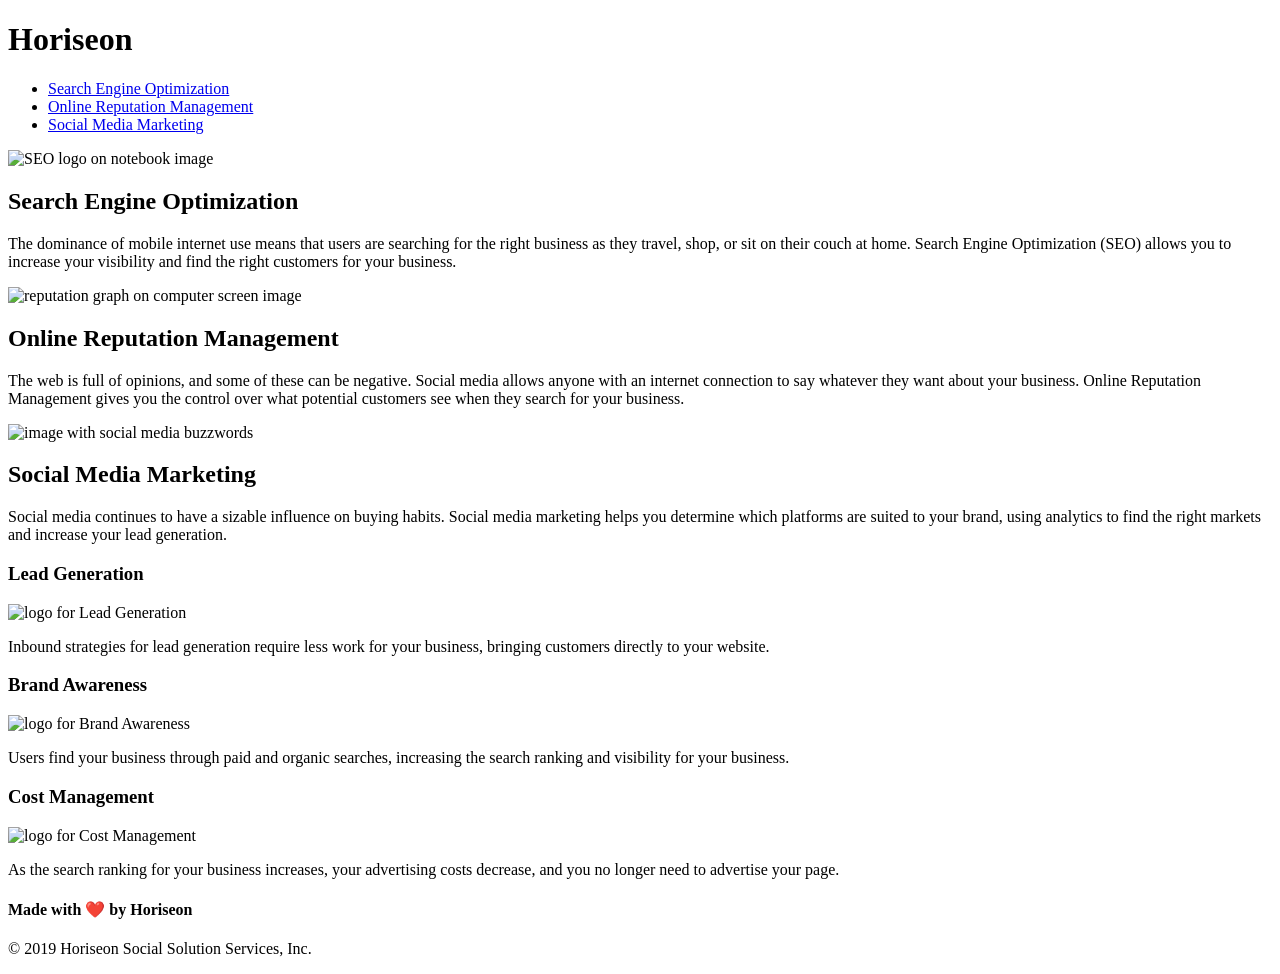
==== index.html @ 1c21f16d "first commit to push files to repo" ====
<!DOCTYPE html>
<html lang="en-us">

<head>
    <meta charset="UTF-8" />
    <link rel="stylesheet" href="./assets/css/style.css">
    <!-- changed to a better webpage title than "website" -->
    <title>Horiseon Social Solutions</title>
</head>

<body>
 <!-- changed to header tag -->
    <header class="header">
        <h1>Hori<span class="seo">seo</span>n</h1>
        <!-- changed to nav tag -->
        <nav>
            <ul>
                <li>
                    <a href="#search-engine-optimization">Search Engine Optimization</a>
                </li>
                <li>
                    <a href="#online-reputation-management">Online Reputation Management</a>
                </li>
                <li>
                    <a href="#social-media-marketing">Social Media Marketing</a>
                </li>
            </ul>
        </nav>
    </header>
    
    <!-- changed to figure tag w/ alt attribute since it's the main image of the page -->
    <figure class="hero" alt="large image of group meeting"></figure>

    <!-- changed to a main tag with section tags; added alt attributes to all the img tags -->
    <main class="content">
        <!-- added id attribute for "search-engine-optimization" so link from nav would work -->
        <!-- changed the class attribute values to simplify the CSS -->
        <section id="search-engine-optimization" class="content-section">
            <img src="./assets/images/search-engine-optimization.jpg" class="float-left" alt="SEO logo on notebook image" />
            <h2>Search Engine Optimization</h2>
            <p>
                The dominance of mobile internet use means that users are searching for the right business as they travel, shop, or sit on their couch at home. Search Engine Optimization (SEO) allows you to increase your visibility and find the right customers for your business.
            </p>
        </section>
        <section id="online-reputation-management" class="content-section">
            <img src="./assets/images/online-reputation-management.jpg" class="float-right" alt="reputation graph on computer screen image"/>
            <h2>Online Reputation Management</h2>
            <p>
                The web is full of opinions, and some of these can be negative. Social media allows anyone with an internet connection to say whatever they want about your business. Online Reputation Management gives you the control over what potential customers see when they search for your business.
            </p>
        </section>
        <section id="social-media-marketing" class="content-section">
            <img src="./assets/images/social-media-marketing.jpg" class="float-left" alt="image with social media buzzwords"/>
            <h2>Social Media Marketing</h2>
            <p>
                Social media continues to have a sizable influence on buying habits. Social media marketing helps you determine which platforms are suited to your brand, using analytics to find the right markets and increase your lead generation.
            </p>
        </section>
    </main>

    <!-- changed to aside tag with section tags; added an alt attribute to all the img tags -->
    <aside class="benefits">
        <!-- changed the class attribue values to simplify the CSS -->
        <section class="benefits-section">
            <h3>Lead Generation</h3>
            <img src="./assets/images/lead-generation.png" alt="logo for Lead Generation"/>
            <p>
                Inbound strategies for lead generation require less work for your business, bringing customers directly to your website.
            </p>
        </section>
        <section class="benefits-section">
            <h3>Brand Awareness</h3>
            <img src="./assets/images/brand-awareness.png" alt="logo for Brand Awareness"/>
            <p>
                Users find your business through paid and organic searches, increasing the search ranking and visibility for your business.
            </p>
        </section>
        <section class="benefits-section">
            <h3>Cost Management</h3>
            <img src="./assets/images/cost-management.png" alt="logo for Cost Management"/>
            <p>
                As the search ranking for your business increases, your advertising costs decrease, and you no longer need to advertise your page.
            </p>
        </section>
    </aside>

 <!-- changed to footer tag -->
     <footer class="footer">
         <!-- changed to h4 here so header tags fall in sequential order -->
        <h4>Made with ❤️️ by Horiseon</h4>
        <p>
            &copy; 2019 Horiseon Social Solution Services, Inc.
        </p>
     </footer>

</body>

</html>
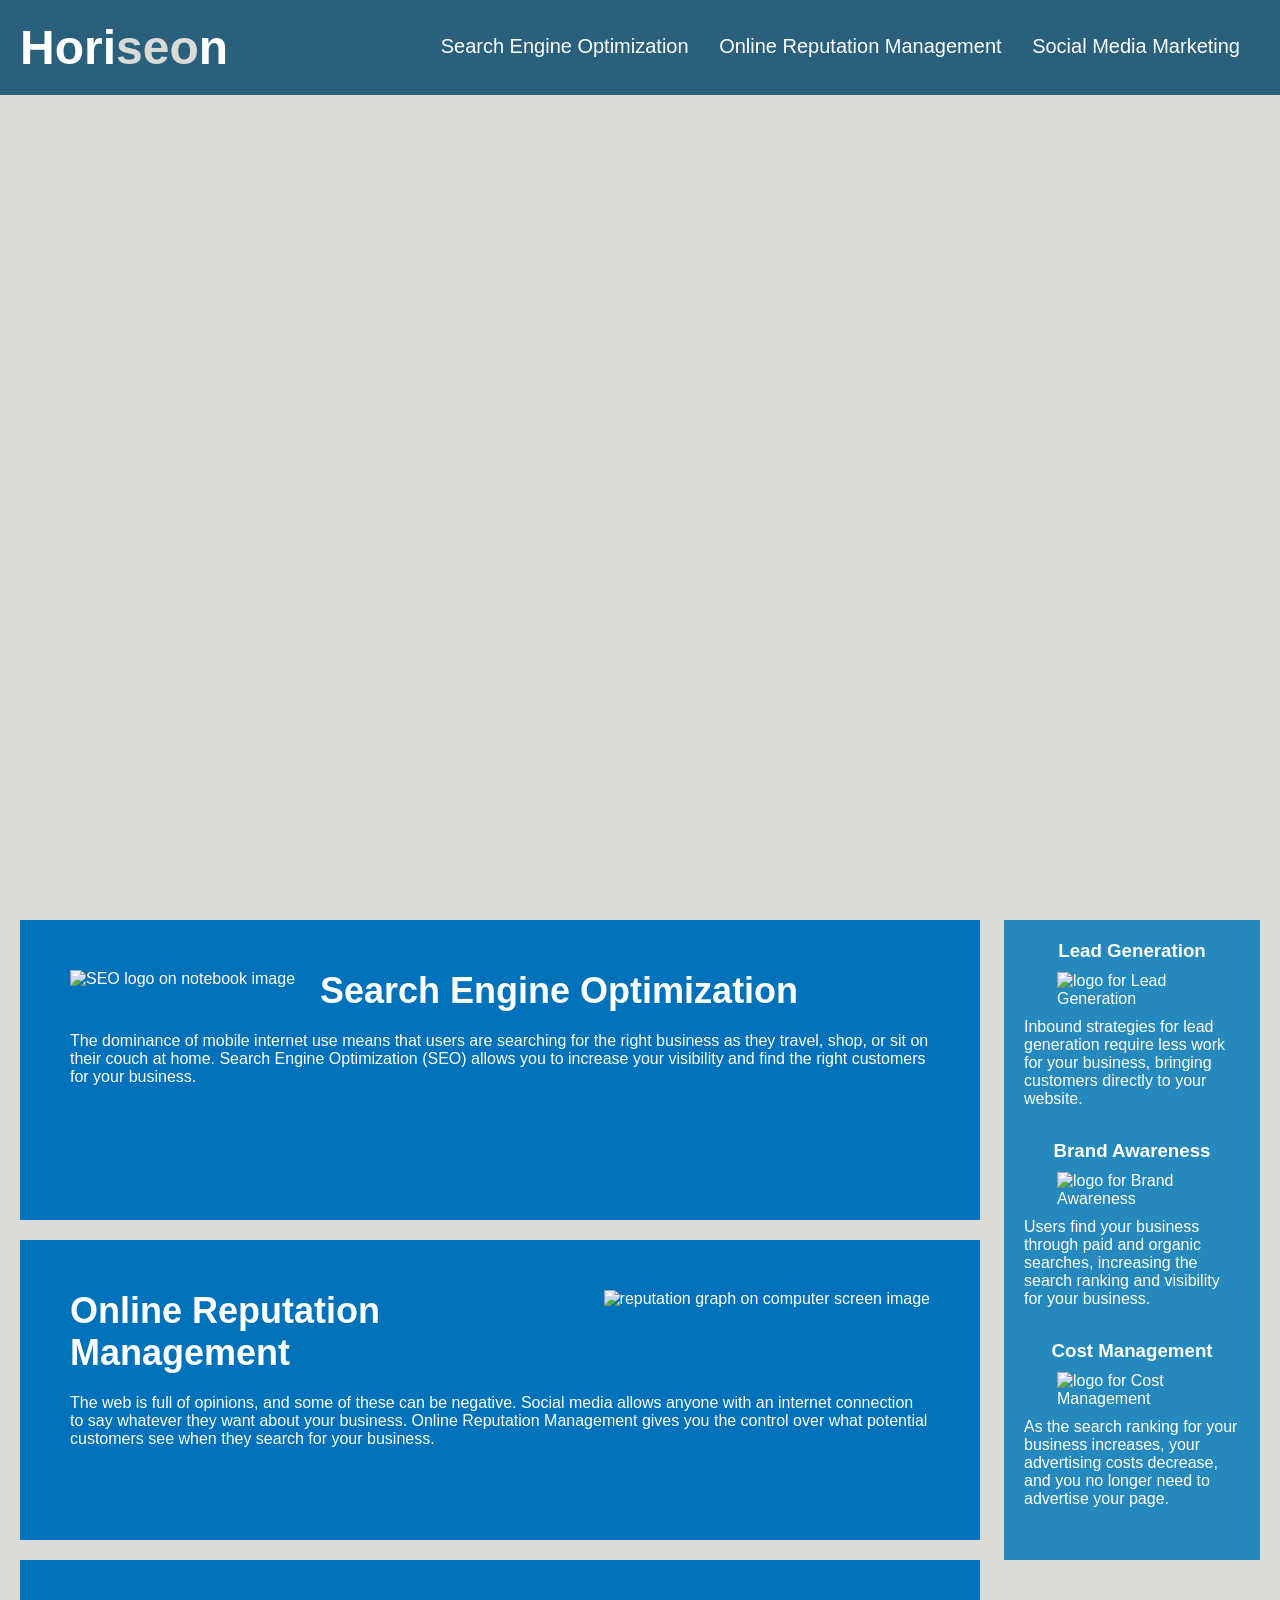
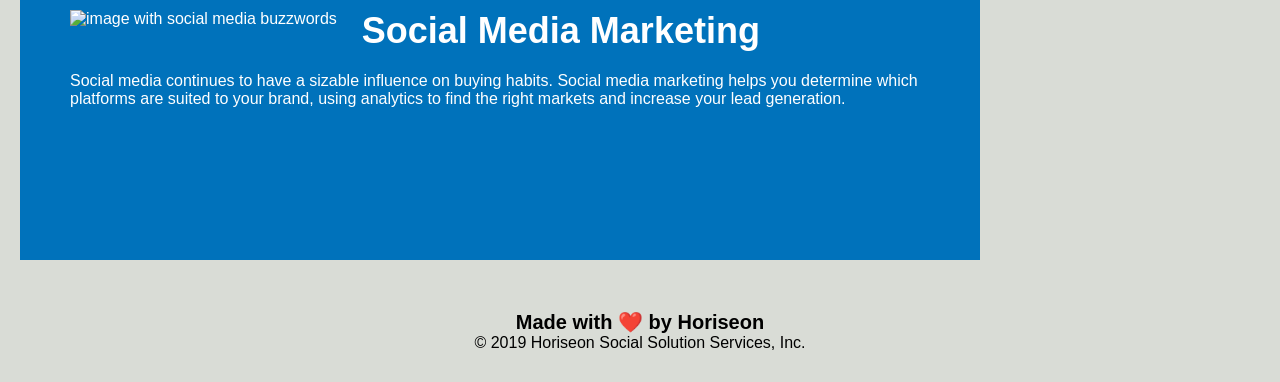
==== commit ab62620a: "attempt 2 at fixing the HTML link to CSS" ====
--- a/index.html
+++ b/index.html
@@ -3,7 +3,7 @@
 
 <head>
     <meta charset="UTF-8" />
-    <link rel="stylesheet" href="./assets/css/style.css">
+    <link rel="stylesheet" href="./style.css">
     <!-- changed to a better webpage title than "website" -->
     <title>Horiseon Social Solutions</title>
 </head>
--- a/style.css
+++ b/style.css
@@ -0,0 +1,138 @@
+* {
+    box-sizing: border-box;
+    padding: 0;
+    margin: 0;
+}
+
+body {
+    background-color: #d9dcd6;
+}
+
+.header {
+    padding: 20px;
+    font-family: 'Trebuchet MS', 'Lucida Sans Unicode', 'Lucida Grande', 'Lucida Sans', Arial, sans-serif;
+    background-color: #2a607c;
+    color: #ffffff;
+}
+
+.header h1 {
+    display: inline-block;
+    font-size: 48px;
+}
+
+.header h1 .seo {
+    color: #d9dcd6;
+}
+
+/* change to .header nav */
+.header nav {
+    padding-top: 15px;
+    margin-right: 20px;
+    float: right;
+    font-family: 'Gill Sans', 'Gill Sans MT', Calibri, 'Trebuchet MS', sans-serif;
+    font-size: 20px;
+}
+
+/* changed to .header nav ul */
+.header nav ul {
+    list-style-type: none;
+}
+
+/* changed to .header nav ul li */
+.header nav ul li {
+    display: inline-block;
+    margin-left: 25px;
+}
+
+a {
+    color: #ffffff;
+    text-decoration: none;
+}
+
+.hero {
+    height: 800px;
+    width: 100%;
+    margin-bottom: 25px;
+    background-image: url("../images/digital-marketing-meeting.jpg");
+    background-size: cover;
+    background-position: center;
+}
+
+p {
+    font-size: 16px;
+}
+
+.content {
+    width: 75%;
+    display: inline-block;
+    margin-left: 20px;
+}
+
+.float-left {
+    float: left;
+    margin-right: 25px;
+}
+
+.float-right {
+    float: right;
+    margin-left: 25px;
+}
+
+/* re-ordered CSS to match order in HTML */
+/* simplified the CSS by condensing the classes with the same styling */
+.content-section {
+    margin-bottom: 20px;
+    padding: 50px;
+    height: 300px;
+    font-family: 'Gill Sans', 'Gill Sans MT', 'Gill Sans', 'Gill Sans MT', Calibri, 'Trebuchet MS', sans-serif, 'Trebuchet MS', sans-serif;
+    background-color: #0072bb;
+    color: #ffffff;
+}
+
+.content-section img {
+    max-height: 200px;
+}
+
+.content-section h2 {
+    margin-bottom: 20px;
+    font-size: 36px;
+}
+
+.benefits {
+    margin-right: 20px;
+    padding: 20px;
+    clear: both;
+    float: right;
+    width: 20%;
+    height: 100%;
+    font-family: 'Gill Sans', 'Gill Sans MT', Calibri, 'Trebuchet MS', sans-serif;
+    background-color: #2589bd;
+}
+
+.benefits-section {
+    margin-bottom: 32px;
+    color: #ffffff;
+}
+
+.benefits-section h3 {
+    margin-bottom: 10px;
+    text-align: center;
+}
+
+.benefits-section img {
+    display: block;
+    margin: 10px auto;
+    max-width: 150px;
+}
+
+.footer {
+    padding: 30px;
+    clear: both;
+    font-family: 'Trebuchet MS', 'Lucida Sans Unicode', 'Lucida Grande', 'Lucida Sans', Arial, sans-serif;
+    text-align: center;
+}
+
+/* changed to h4 so header tags fall in sequential order */
+.footer h4 {
+    font-size: 20px;
+}
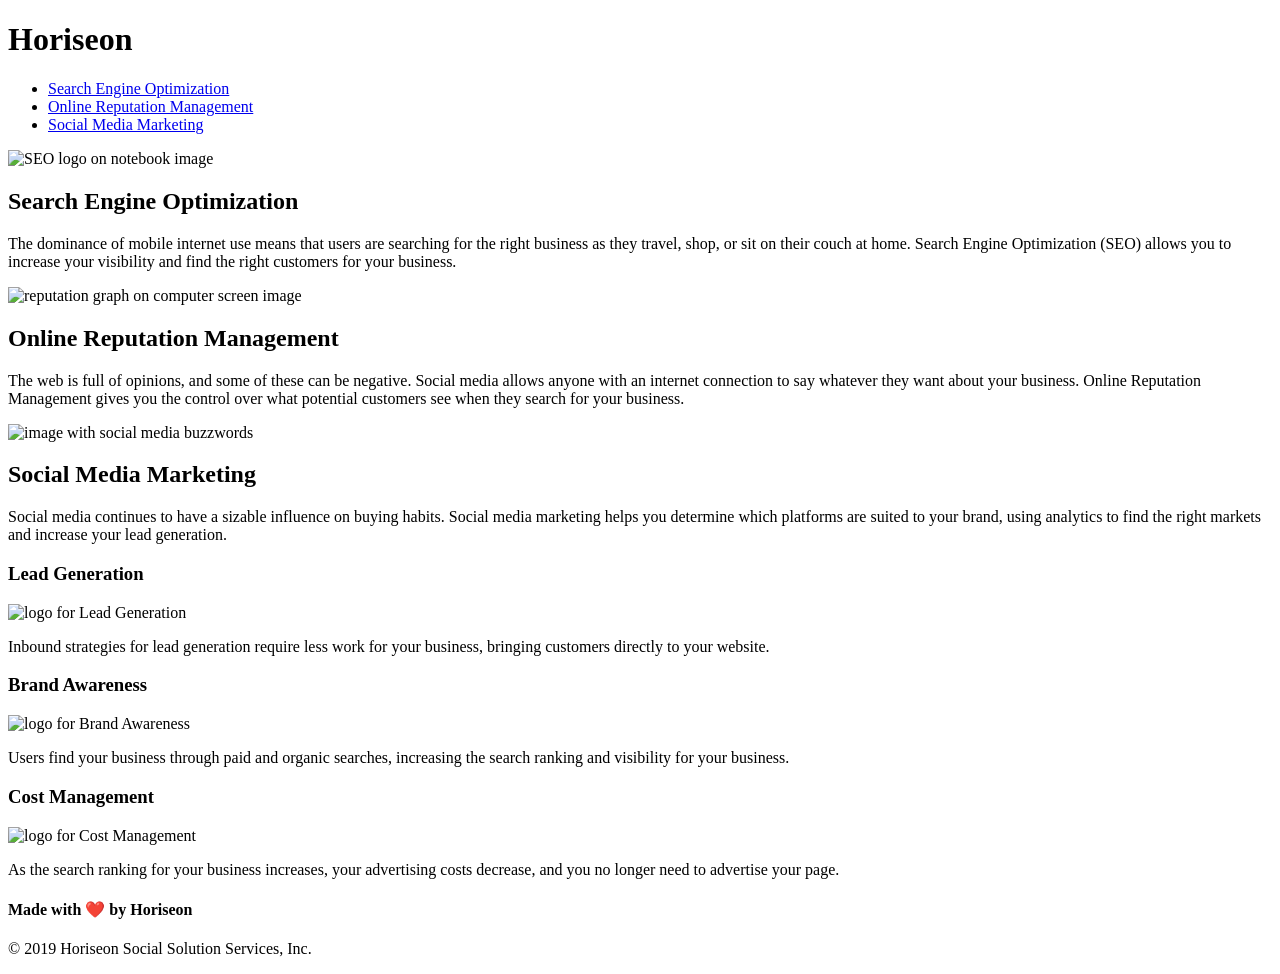
==== commit de31a285: "moved HTML file to the root" ====
--- a/index.html
+++ b/index.html
@@ -3,7 +3,7 @@
 
 <head>
     <meta charset="UTF-8" />
-    <link rel="stylesheet" href="./style.css">
+    <link rel="stylesheet" href="./assets/css/style.css">
     <!-- changed to a better webpage title than "website" -->
     <title>Horiseon Social Solutions</title>
 </head>
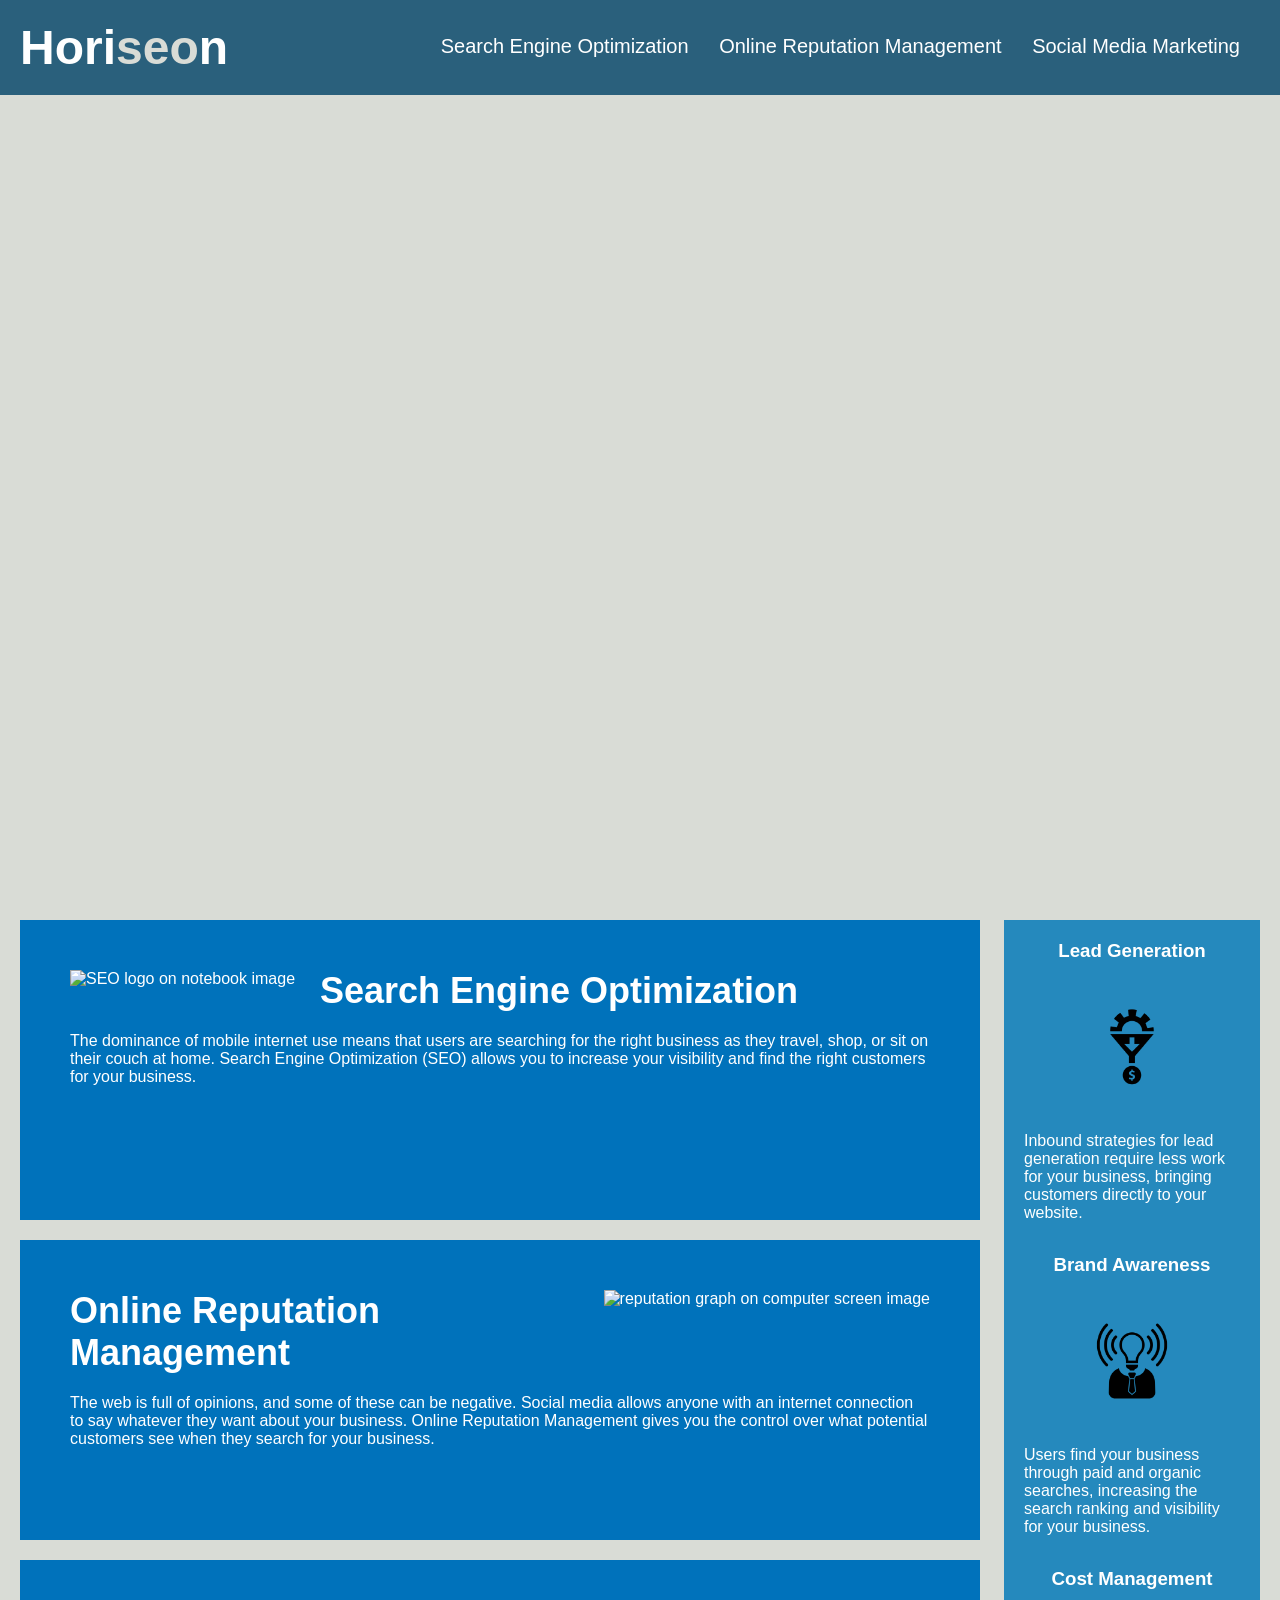
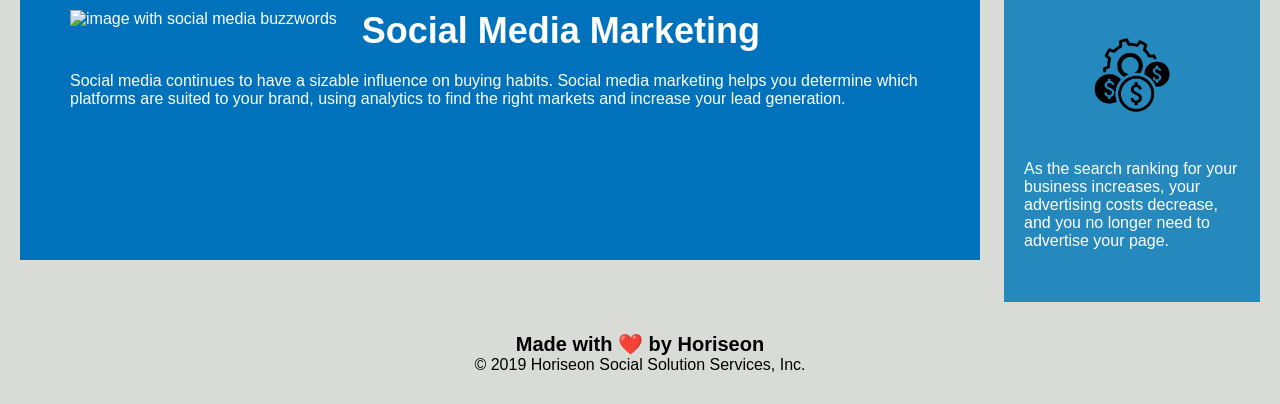
==== commit 02cca987: "added Develop to css and img attributes" ====
--- a/index.html
+++ b/index.html
@@ -3,7 +3,7 @@
 
 <head>
     <meta charset="UTF-8" />
-    <link rel="stylesheet" href="./assets/css/style.css">
+    <link rel="stylesheet" href="./Develop/assets/css/style.css">
     <!-- changed to a better webpage title than "website" -->
     <title>Horiseon Social Solutions</title>
 </head>
@@ -36,21 +36,21 @@
         <!-- added id attribute for "search-engine-optimization" so link from nav would work -->
         <!-- changed the class attribute values to simplify the CSS -->
         <section id="search-engine-optimization" class="content-section">
-            <img src="./assets/images/search-engine-optimization.jpg" class="float-left" alt="SEO logo on notebook image" />
+            <img src="./Develop/assets/images/search-engine-optimization.jpg" class="float-left" alt="SEO logo on notebook image" />
             <h2>Search Engine Optimization</h2>
             <p>
                 The dominance of mobile internet use means that users are searching for the right business as they travel, shop, or sit on their couch at home. Search Engine Optimization (SEO) allows you to increase your visibility and find the right customers for your business.
             </p>
         </section>
         <section id="online-reputation-management" class="content-section">
-            <img src="./assets/images/online-reputation-management.jpg" class="float-right" alt="reputation graph on computer screen image"/>
+            <img src="./Develop/assets/images/online-reputation-management.jpg" class="float-right" alt="reputation graph on computer screen image"/>
             <h2>Online Reputation Management</h2>
             <p>
                 The web is full of opinions, and some of these can be negative. Social media allows anyone with an internet connection to say whatever they want about your business. Online Reputation Management gives you the control over what potential customers see when they search for your business.
             </p>
         </section>
         <section id="social-media-marketing" class="content-section">
-            <img src="./assets/images/social-media-marketing.jpg" class="float-left" alt="image with social media buzzwords"/>
+            <img src="./Develop/assets/images/social-media-marketing.jpg" class="float-left" alt="image with social media buzzwords"/>
             <h2>Social Media Marketing</h2>
             <p>
                 Social media continues to have a sizable influence on buying habits. Social media marketing helps you determine which platforms are suited to your brand, using analytics to find the right markets and increase your lead generation.
@@ -63,21 +63,21 @@
         <!-- changed the class attribue values to simplify the CSS -->
         <section class="benefits-section">
             <h3>Lead Generation</h3>
-            <img src="./assets/images/lead-generation.png" alt="logo for Lead Generation"/>
+            <img src="./Develop/assets/images/lead-generation.png" alt="logo for Lead Generation"/>
             <p>
                 Inbound strategies for lead generation require less work for your business, bringing customers directly to your website.
             </p>
         </section>
         <section class="benefits-section">
             <h3>Brand Awareness</h3>
-            <img src="./assets/images/brand-awareness.png" alt="logo for Brand Awareness"/>
+            <img src="./Develop/assets/images/brand-awareness.png" alt="logo for Brand Awareness"/>
             <p>
                 Users find your business through paid and organic searches, increasing the search ranking and visibility for your business.
             </p>
         </section>
         <section class="benefits-section">
             <h3>Cost Management</h3>
-            <img src="./assets/images/cost-management.png" alt="logo for Cost Management"/>
+            <img src="./Develop/assets/images/cost-management.png" alt="logo for Cost Management"/>
             <p>
                 As the search ranking for your business increases, your advertising costs decrease, and you no longer need to advertise your page.
             </p>
--- a/Develop/assets/css/style.css
+++ b/Develop/assets/css/style.css
@@ -0,0 +1,138 @@
+* {
+    box-sizing: border-box;
+    padding: 0;
+    margin: 0;
+}
+
+body {
+    background-color: #d9dcd6;
+}
+
+.header {
+    padding: 20px;
+    font-family: 'Trebuchet MS', 'Lucida Sans Unicode', 'Lucida Grande', 'Lucida Sans', Arial, sans-serif;
+    background-color: #2a607c;
+    color: #ffffff;
+}
+
+.header h1 {
+    display: inline-block;
+    font-size: 48px;
+}
+
+.header h1 .seo {
+    color: #d9dcd6;
+}
+
+/* change to .header nav */
+.header nav {
+    padding-top: 15px;
+    margin-right: 20px;
+    float: right;
+    font-family: 'Gill Sans', 'Gill Sans MT', Calibri, 'Trebuchet MS', sans-serif;
+    font-size: 20px;
+}
+
+/* changed to .header nav ul */
+.header nav ul {
+    list-style-type: none;
+}
+
+/* changed to .header nav ul li */
+.header nav ul li {
+    display: inline-block;
+    margin-left: 25px;
+}
+
+a {
+    color: #ffffff;
+    text-decoration: none;
+}
+
+.hero {
+    height: 800px;
+    width: 100%;
+    margin-bottom: 25px;
+    background-image: url("../images/digital-marketing-meeting.jpg");
+    background-size: cover;
+    background-position: center;
+}
+
+p {
+    font-size: 16px;
+}
+
+.content {
+    width: 75%;
+    display: inline-block;
+    margin-left: 20px;
+}
+
+.float-left {
+    float: left;
+    margin-right: 25px;
+}
+
+.float-right {
+    float: right;
+    margin-left: 25px;
+}
+
+/* re-ordered CSS to match order in HTML */
+/* simplified the CSS by condensing the classes with the same styling */
+.content-section {
+    margin-bottom: 20px;
+    padding: 50px;
+    height: 300px;
+    font-family: 'Gill Sans', 'Gill Sans MT', 'Gill Sans', 'Gill Sans MT', Calibri, 'Trebuchet MS', sans-serif, 'Trebuchet MS', sans-serif;
+    background-color: #0072bb;
+    color: #ffffff;
+}
+
+.content-section img {
+    max-height: 200px;
+}
+
+.content-section h2 {
+    margin-bottom: 20px;
+    font-size: 36px;
+}
+
+.benefits {
+    margin-right: 20px;
+    padding: 20px;
+    clear: both;
+    float: right;
+    width: 20%;
+    height: 100%;
+    font-family: 'Gill Sans', 'Gill Sans MT', Calibri, 'Trebuchet MS', sans-serif;
+    background-color: #2589bd;
+}
+
+.benefits-section {
+    margin-bottom: 32px;
+    color: #ffffff;
+}
+
+.benefits-section h3 {
+    margin-bottom: 10px;
+    text-align: center;
+}
+
+.benefits-section img {
+    display: block;
+    margin: 10px auto;
+    max-width: 150px;
+}
+
+.footer {
+    padding: 30px;
+    clear: both;
+    font-family: 'Trebuchet MS', 'Lucida Sans Unicode', 'Lucida Grande', 'Lucida Sans', Arial, sans-serif;
+    text-align: center;
+}
+
+/* changed to h4 so header tags fall in sequential order */
+.footer h4 {
+    font-size: 20px;
+}
